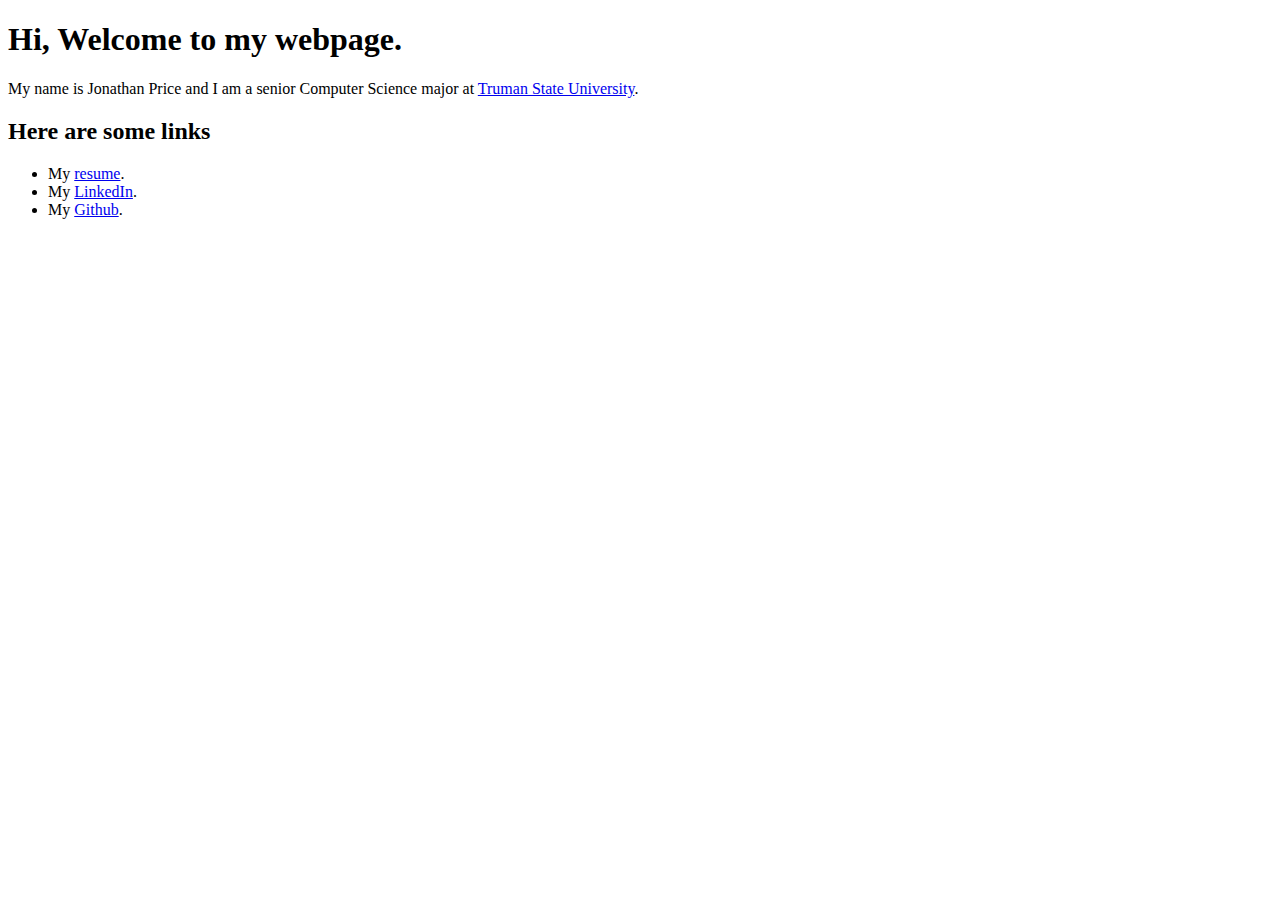
==== index.html @ e2fde152 "Update index.html" ====
<!DOCTYPE html>
<html>
  <head>
    <meta charset="utf-8" />
    <link rel="stylesheet" href="style/main.css" />
    <link href='https://fonts.googleapis.com/css?family=Open+Sans:600,700' rel='stylesheet' type='text/css' />
    <title>Jonathan Price</title>
  </head>
  <body>
    <h1>Hi, Welcome to my webpage.</h1>
    <p>
      My name is Jonathan Price and I am a senior Computer Science major at 
      <a href="http://truman.edu">Truman State University</a>.
    </p>
    <h2>Here are some links</h2>
    <ul id="links">
      <li>My <a href="resume/index.html">resume</a>.</li>
      <li>My <a href="https://www.linkedin.com/in/jonathanmprice">LinkedIn</a>.</li>
      <li>My <a href="https://github.com/jonmarkprice">Github</a>.</li>
    </ul>
    <!--<p id="updated">Updated 2015-09-30</p>-->
  </body>
</html>
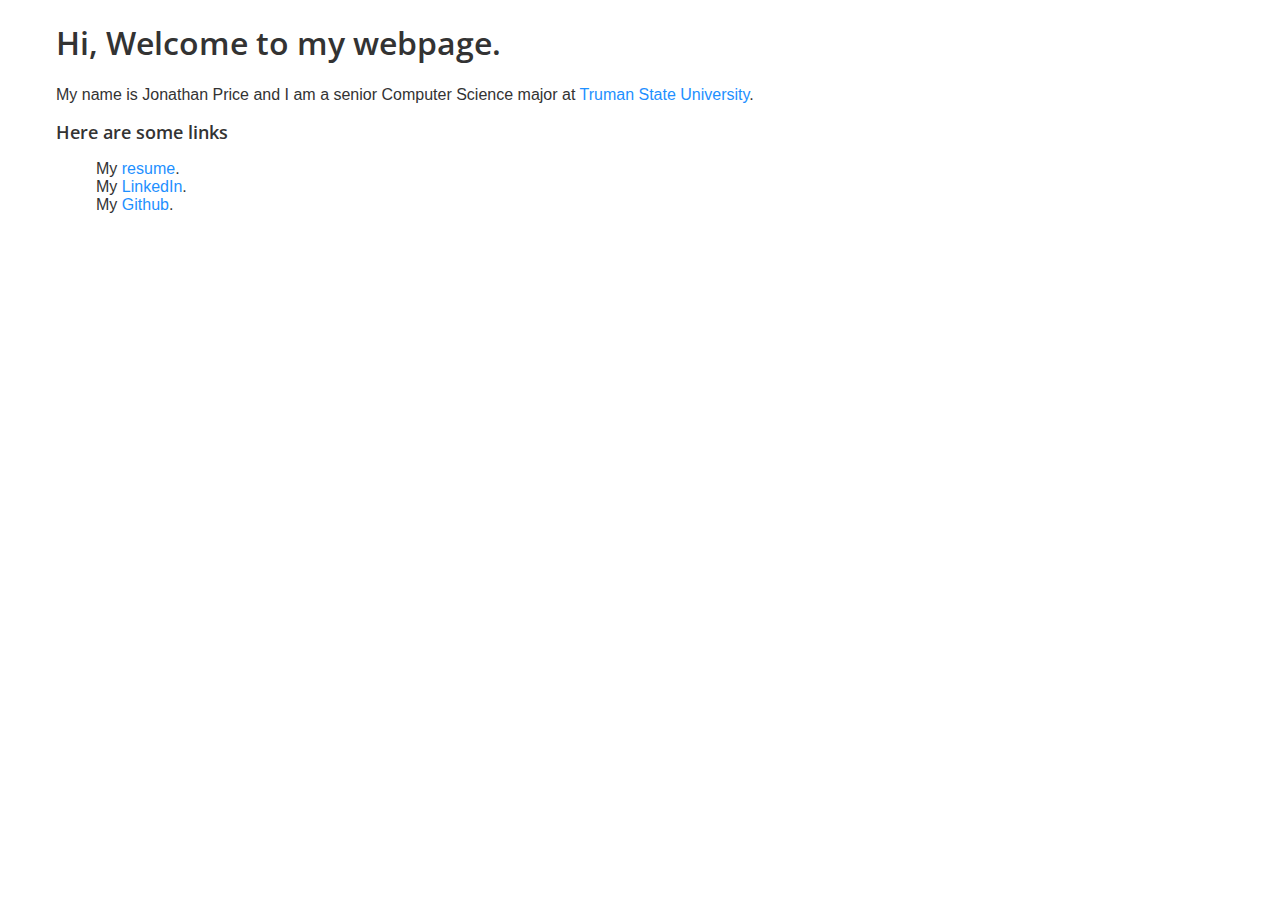
==== commit c8c21429: "added favicon" ====
--- a/index.html
+++ b/index.html
@@ -3,6 +3,7 @@
   <head>
     <meta charset="utf-8" />
     <link rel="stylesheet" href="style/main.css" />
+    <link rel="icon" href="images/favicon.ico" />
     <link href='https://fonts.googleapis.com/css?family=Open+Sans:600,700' rel='stylesheet' type='text/css' />
     <title>Jonathan Price</title>
   </head>
--- a/style/main.css
+++ b/style/main.css
@@ -0,0 +1,37 @@
+body {
+  font-family: sans-serif;
+  color: #333;
+  padding-left: 3em;
+  padding-right: 3em;
+}
+
+ul {
+  list-style-type: none;
+}
+
+h1, h2 {
+  font-family: 'Open Sans', sans-serif;
+  font-weight: 600;
+}
+
+h2 {
+ font-size: large;
+}
+
+ul {
+  list-style-type: none;
+}
+
+a {
+  text-decoration: none;
+  color: dodgerblue;
+}
+
+a:hover {
+  text-decoration: underline;
+}
+
+a:visited {
+  color: mediumpurple;
+}
+}
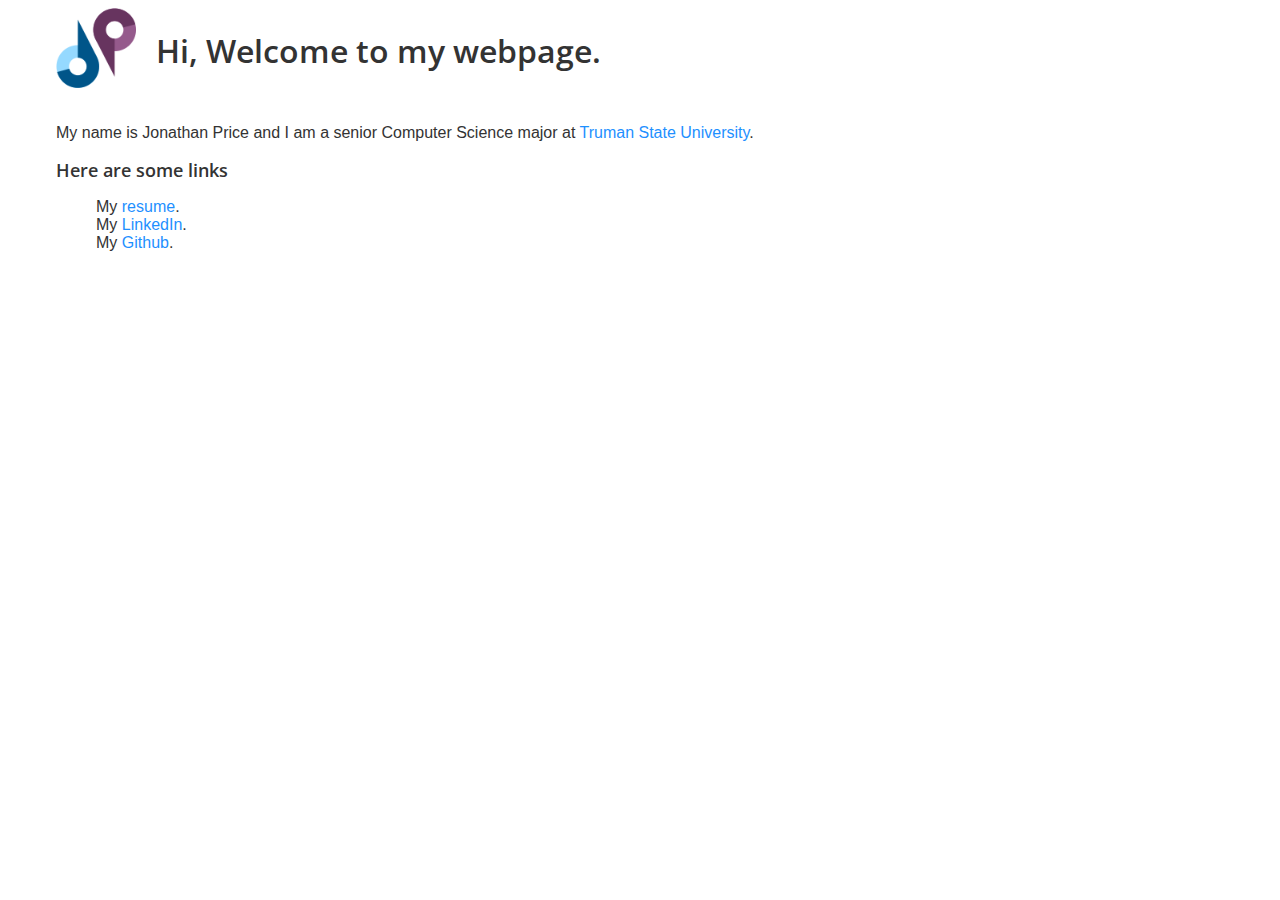
==== commit 8fbd774c: "added logo" ====
--- a/index.html
+++ b/index.html
@@ -8,7 +8,10 @@
     <title>Jonathan Price</title>
   </head>
   <body>
-    <h1>Hi, Welcome to my webpage.</h1>
+    <header>
+      <img id="logo" src="images/logo.png" alt="a logo showing a stylized J and P, the author's intials" />
+      <h1>Hi, Welcome to my webpage.</h1>
+    </header>
     <p>
       My name is Jonathan Price and I am a senior Computer Science major at 
       <a href="http://truman.edu">Truman State University</a>.
--- a/style/main.css
+++ b/style/main.css
@@ -34,4 +34,19 @@
 a:visited {
   color: mediumpurple;
 }
+
+img#logo {  
+  position: absolute;
+  width: 80px;
+  height: 80px;
 }
+
+header {
+  display: inline-block;
+  width: 100%;
+  height: 100px;
+}
+
+h1 {
+  margin-left: 100px;
+}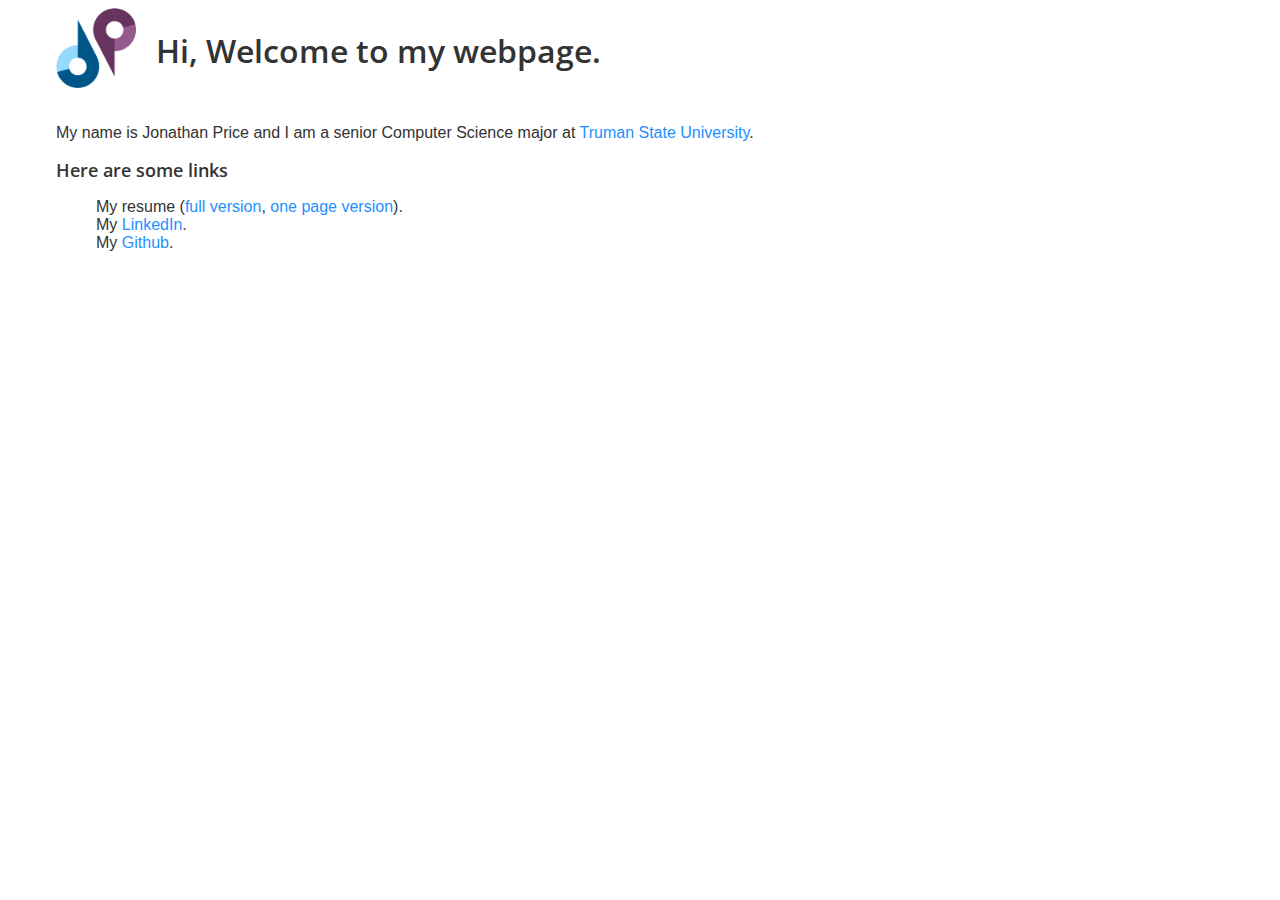
==== commit 62879488: "add links to both one page and full version" ====
--- a/index.html
+++ b/index.html
@@ -18,7 +18,10 @@
     </p>
     <h2>Here are some links</h2>
     <ul id="links">
-      <li>My <a href="resume/index.html">resume</a>.</li>
+      <li>
+        My resume</a> (<a href="resume/full.html">full version</a>, 
+        <a href="resume/one_page.html">one page version</a>).
+      </li>
       <li>My <a href="https://www.linkedin.com/in/jonathanmprice">LinkedIn</a>.</li>
       <li>My <a href="https://github.com/jonmarkprice">Github</a>.</li>
     </ul>
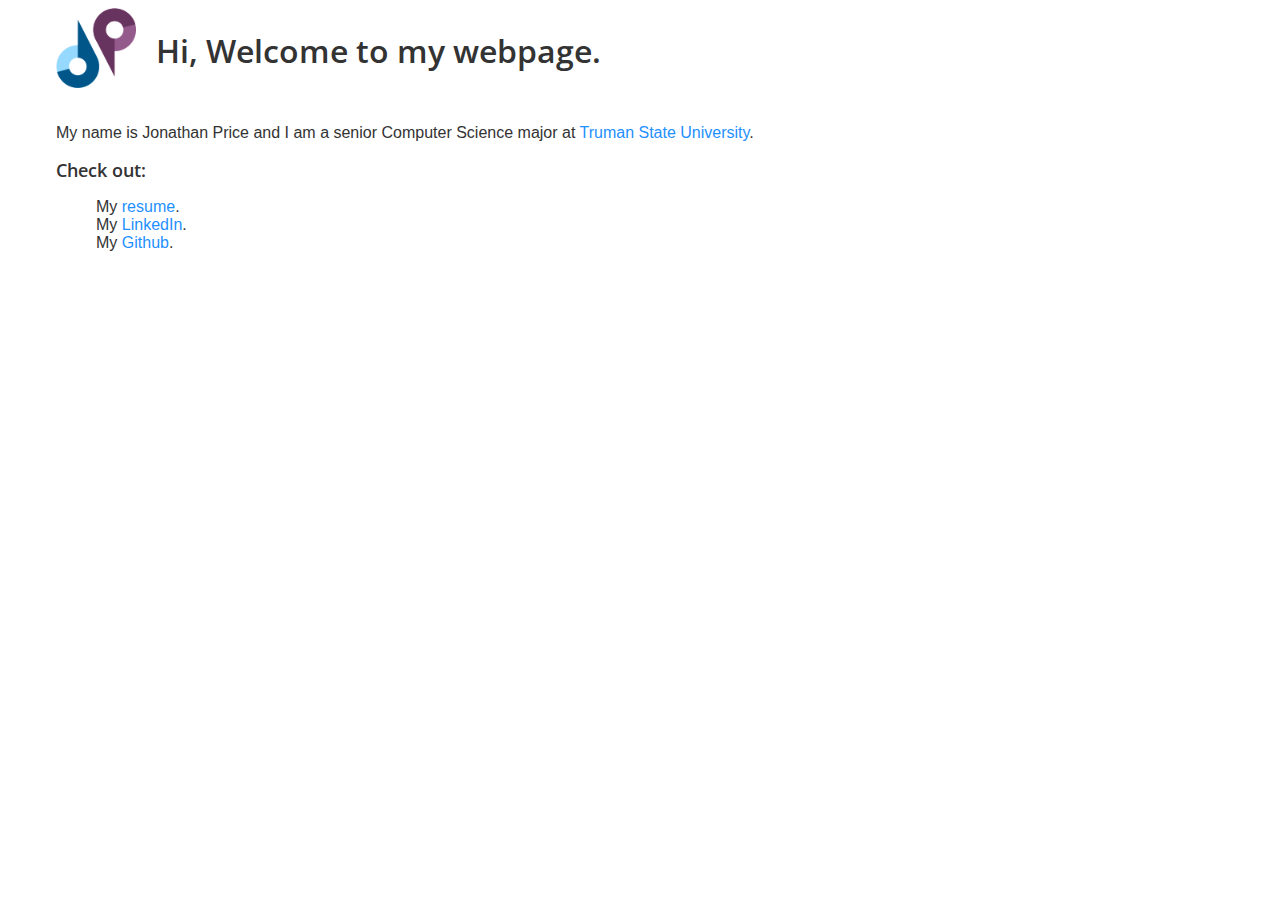
==== commit eb3ca8d1: "went back to one version of resume, using columns.css" ====
--- a/index.html
+++ b/index.html
@@ -2,28 +2,33 @@
 <html>
   <head>
     <meta charset="utf-8" />
+    <title>Jonathan Price</title>
     <link rel="stylesheet" href="style/main.css" />
     <link rel="icon" href="images/favicon.ico" />
-    <link href='https://fonts.googleapis.com/css?family=Open+Sans:600,700' rel='stylesheet' type='text/css' />
-    <title>Jonathan Price</title>
+    <link href='https://fonts.googleapis.com/css?family=Open+Sans:600,700' 
+          rel='stylesheet' type='text/css' />
   </head>
   <body>
     <header>
-      <img id="logo" src="images/logo.png" alt="a logo showing a stylized J and P, the author's intials" />
+      <img id="logo" src="images/logo.png"
+           alt="a logo showing a stylized J and P, my intials" />
       <h1>Hi, Welcome to my webpage.</h1>
     </header>
     <p>
       My name is Jonathan Price and I am a senior Computer Science major at 
       <a href="http://truman.edu">Truman State University</a>.
     </p>
-    <h2>Here are some links</h2>
+    <h2>Check out:</h2>
     <ul id="links">
       <li>
-        My resume</a> (<a href="resume/full.html">full version</a>, 
-        <a href="resume/one_page.html">one page version</a>).
+        My <a href="resume/">resume</a>.
       </li>
-      <li>My <a href="https://www.linkedin.com/in/jonathanmprice">LinkedIn</a>.</li>
-      <li>My <a href="https://github.com/jonmarkprice">Github</a>.</li>
+      <li>
+        My <a href="https://www.linkedin.com/in/jonathanmprice">LinkedIn</a>.
+      </li>
+      <li>
+        My <a href="https://github.com/jonmarkprice">Github</a>.
+      </li>
     </ul>
     <!--<p id="updated">Updated 2015-09-30</p>-->
   </body>
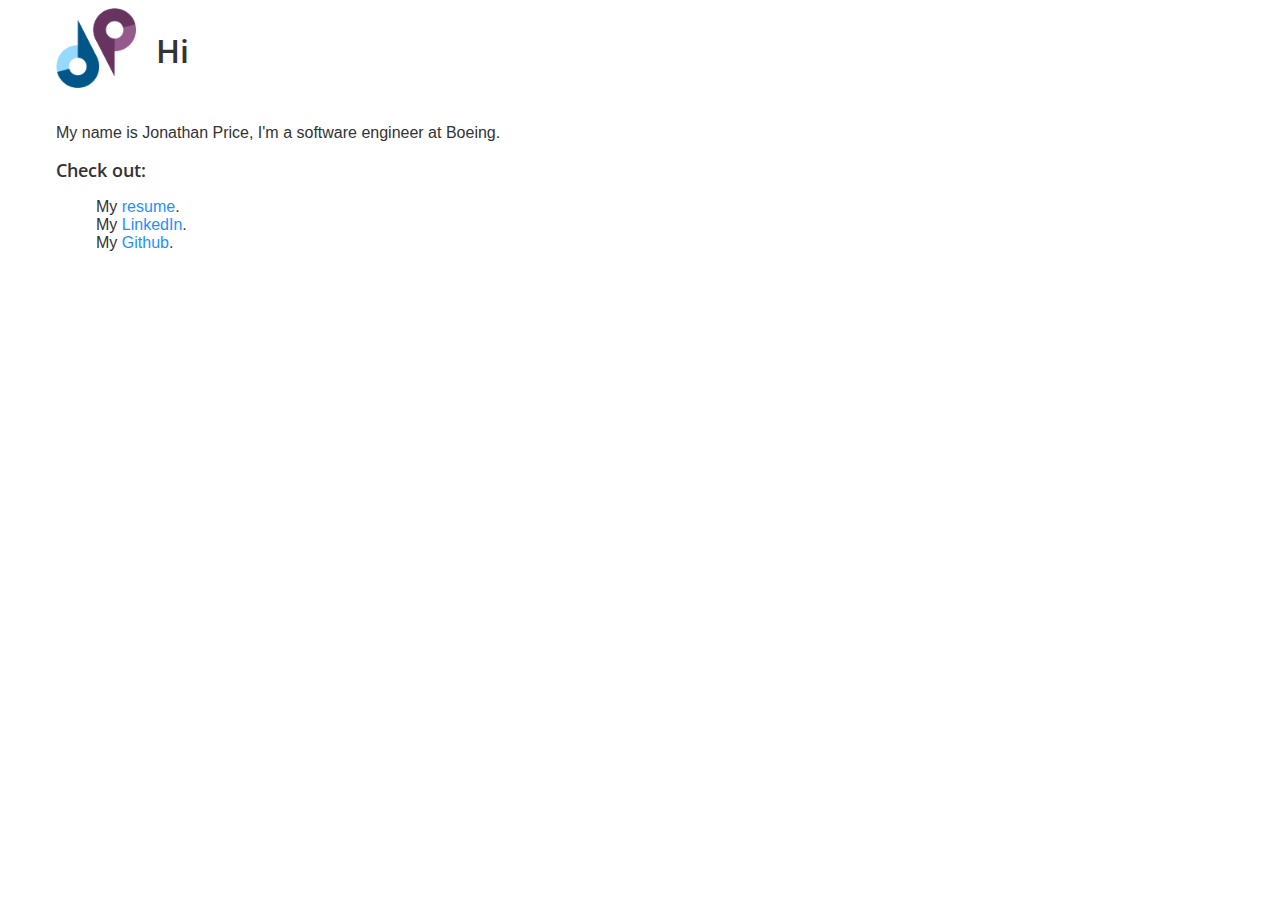
==== commit 43d824b7: "Update index.html" ====
--- a/index.html
+++ b/index.html
@@ -12,11 +12,10 @@
     <header>
       <img id="logo" src="images/logo.png"
            alt="a logo showing a stylized J and P, my intials" />
-      <h1>Hi, Welcome to my webpage.</h1>
+      <h1>Hi</h1>
     </header>
     <p>
-      My name is Jonathan Price and I am a senior Computer Science major at 
-      <a href="http://truman.edu">Truman State University</a>.
+      My name is Jonathan Price, I'm a software engineer at Boeing.
     </p>
     <h2>Check out:</h2>
     <ul id="links">
--- a/style/main.css
+++ b/style/main.css
@@ -1,3 +1,4 @@
+
 body {
   font-family: sans-serif;
   color: #333;
@@ -49,4 +50,4 @@
 
 h1 {
   margin-left: 100px;
-}+}
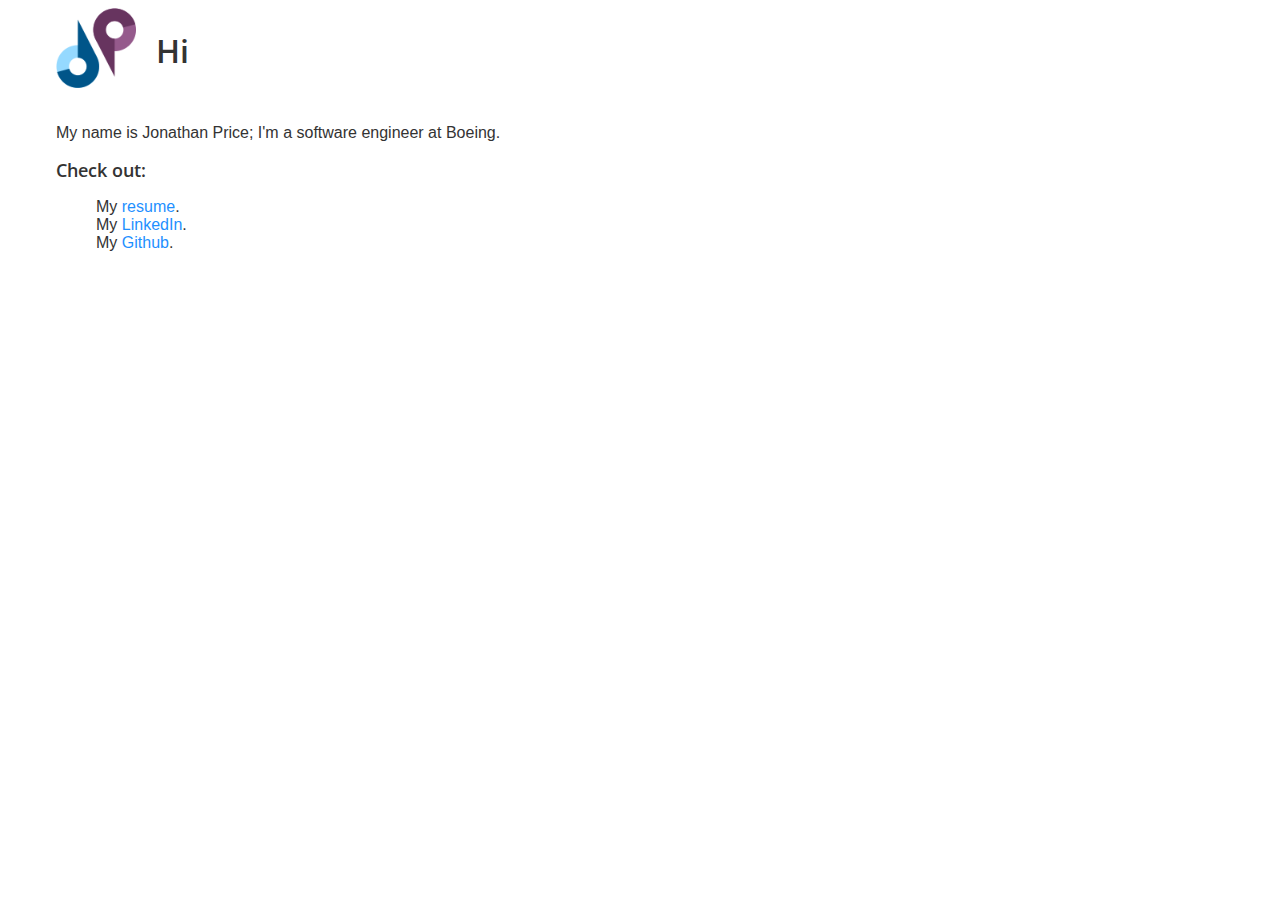
==== commit 2ab26d9e: "Update index.html" ====
--- a/index.html
+++ b/index.html
@@ -12,10 +12,10 @@
     <header>
       <img id="logo" src="images/logo.png"
            alt="a logo showing a stylized J and P, my intials" />
-      <h1>Hi</h1>
+      <h1 id=greeting>Hi</h1>
     </header>
     <p>
-      My name is Jonathan Price, I'm a software engineer at Boeing.
+      My name is Jonathan Price; I'm a software engineer at Boeing.
     </p>
     <h2>Check out:</h2>
     <ul id="links">
@@ -29,6 +29,6 @@
         My <a href="https://github.com/jonmarkprice">Github</a>.
       </li>
     </ul>
-    <!--<p id="updated">Updated 2015-09-30</p>-->
+    <!--<p id="updated">Updated 2017-05-27</p>-->
   </body>
 </html>
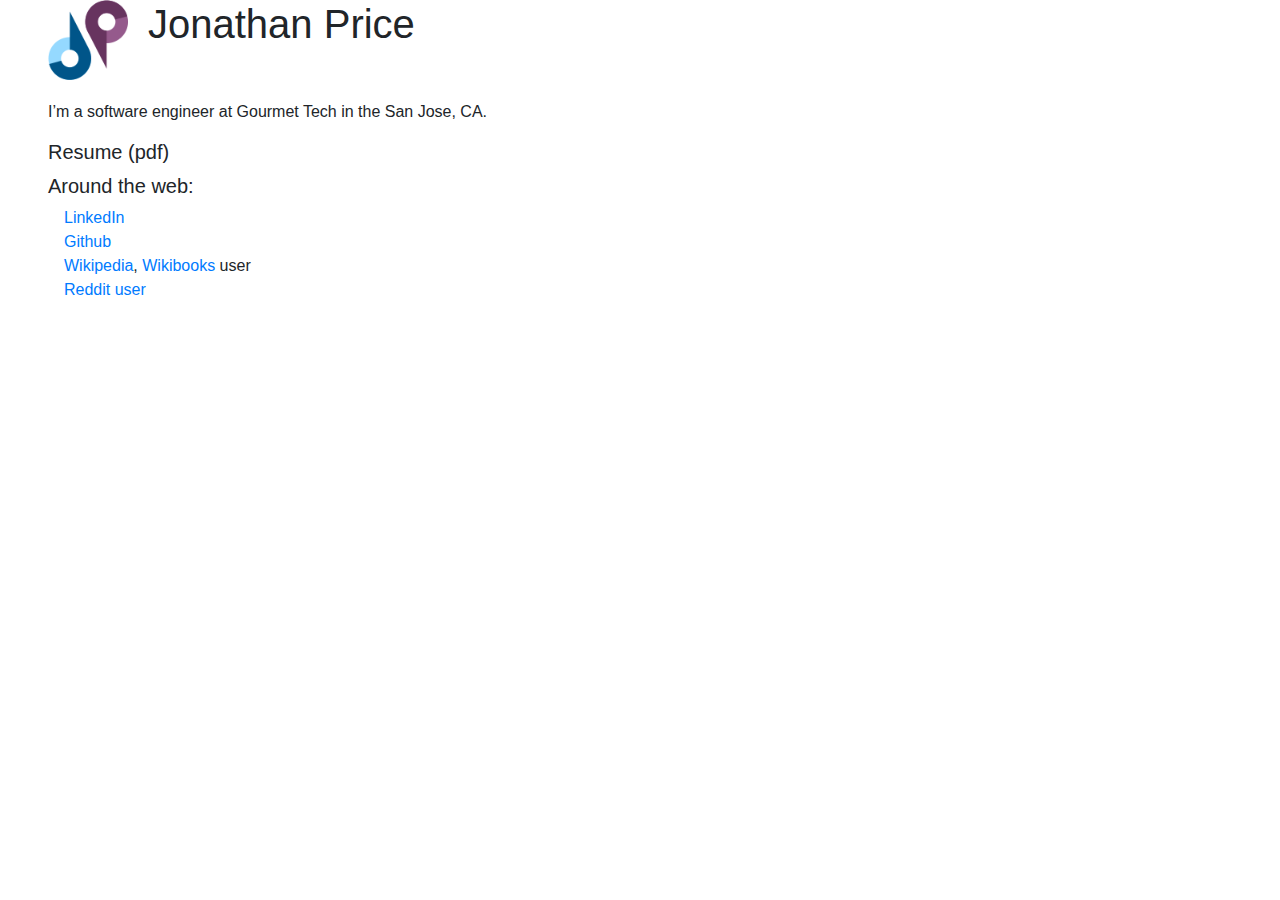
==== commit c759181a: "Link to pdf resume instead of html, update homepage." ====
--- a/index.html
+++ b/index.html
@@ -5,30 +5,38 @@
     <title>Jonathan Price</title>
     <link rel="stylesheet" href="style/main.css" />
     <link rel="icon" href="images/favicon.ico" />
-    <link href='https://fonts.googleapis.com/css?family=Open+Sans:600,700' 
-          rel='stylesheet' type='text/css' />
+    <link href="https://fonts.googleapis.com/css?family=Open+Sans:600,700"
+          rel="stylesheet" type="text/css" />
+    <link href="https://stackpath.bootstrapcdn.com/bootstrap/4.1.3/css/bootstrap.min.css"
+          rel="stylesheet" type="text/css" />
   </head>
   <body>
     <header>
       <img id="logo" src="images/logo.png"
            alt="a logo showing a stylized J and P, my intials" />
-      <h1 id=greeting>Hi</h1>
+      <h1>Jonathan Price</h1>
     </header>
     <p>
-      My name is Jonathan Price; I'm a software engineer at Boeing.
+      I&rsquo;m a software engineer at Gourmet Tech in the San Jose, CA.
     </p>
-    <h2>Check out:</h2>
-    <ul id="links">
-      <li>
-        My <a href="resume/">resume</a>.
-      </li>
-      <li>
-        My <a href="https://www.linkedin.com/in/jonathanmprice">LinkedIn</a>.
-      </li>
-      <li>
-        My <a href="https://github.com/jonmarkprice">Github</a>.
-      </li>
-    </ul>
-    <!--<p id="updated">Updated 2017-05-27</p>-->
+    <main>
+      <a class="h5 entry" href="resume.pdf">Resume (pdf)</a>
+      <h2 class="h5 entry" id="links-header">Around the web:</h2>
+      <ul id="links">
+        <li>
+          <a href="https://www.linkedin.com/in/jonathanmprice">LinkedIn</a>
+        </li>
+        <li>
+          <a href="https://github.com/jonmarkprice">Github</a>
+        </li>
+        <li>
+          <a href="https://en.wikipedia.org/wiki/Special:Contributions/Markair">Wikipedia</a>, 
+          <a href="https://en.wikibooks.org/wiki/Special:Contributions/Markair">Wikibooks</a> user
+        </li>
+        <li>
+          <a href="https://www.reddit.com/user/jonmarkprice">Reddit user</a>
+        </li>
+      </ul>
+    </main>
   </body>
 </html>
--- a/style/main.css
+++ b/style/main.css
@@ -10,18 +10,20 @@
   list-style-type: none;
 }
 
+main .entry {
+  margin-top: 0.5rem;
+}
+
+#links {
+  margin-left: 0;
+  padding-left: 1rem;
+}
+
 h1, h2 {
   font-family: 'Open Sans', sans-serif;
   font-weight: 600;
 }
 
-h2 {
- font-size: large;
-}
-
-ul {
-  list-style-type: none;
-}
 
 a {
   text-decoration: none;
